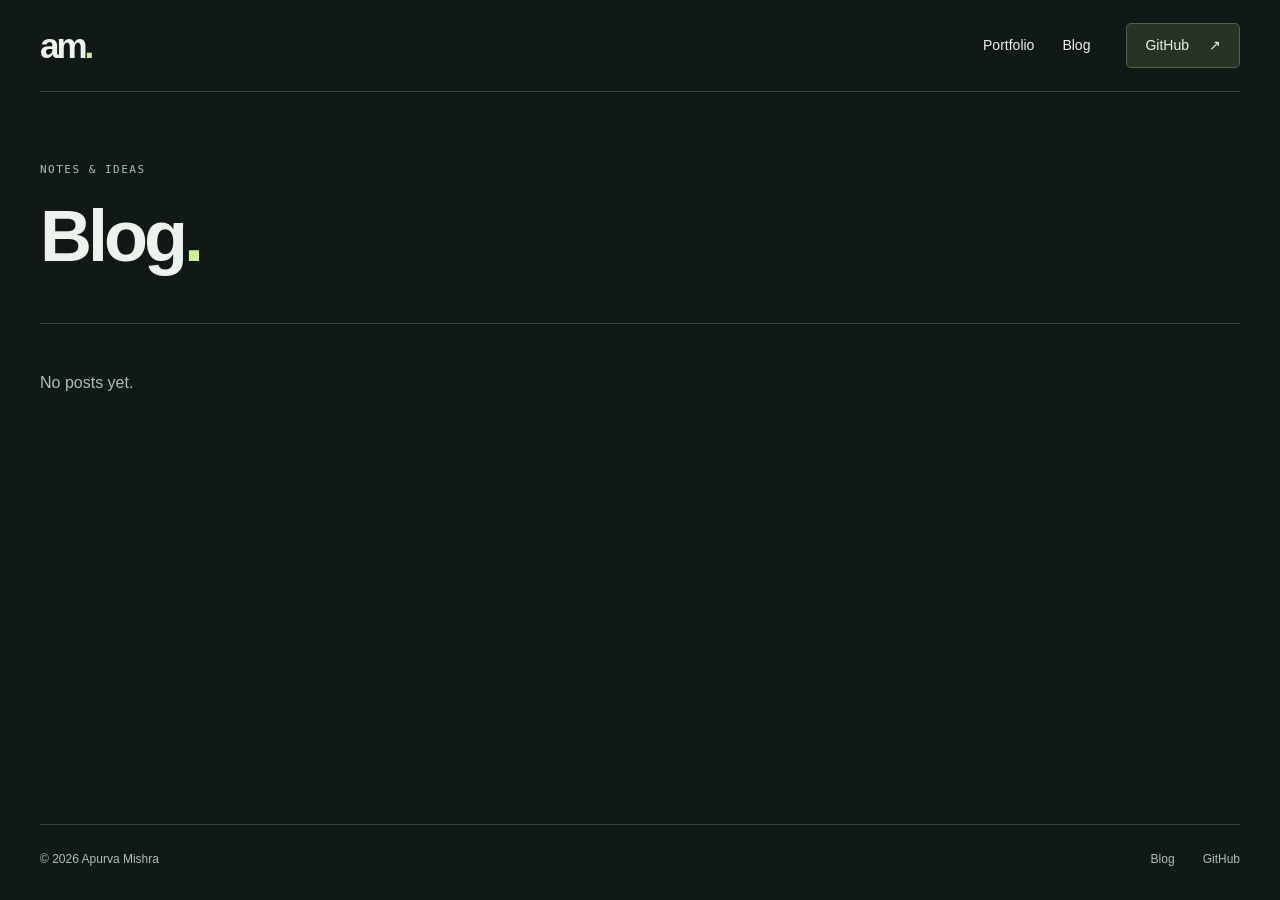
==== blog.html @ 4a7c3a65 "Redesign portfolio, animate projects, add blog" ====
<!doctype html><html lang="en"><head><meta charset="utf-8"><meta name="viewport" content="width=device-width,initial-scale=1"><meta name="theme-color" content="#111917"><meta name="description" content="Apurva Mishra — Computer Science and Engineering student at the University of Louisville. Projects in software, computer vision, and document retrieval."><title>Blog | Apurva Mishra</title><link rel="icon" href="favicon.svg"><link rel="stylesheet" href="style.css?v=6"><script src="script.js?v=6" defer></script></head><body><a class="skip" href="#main">Skip to content</a><header class="header wrap"><a class="brand" href="index.html" aria-label="Apurva Mishra home">am<span>.</span></a><nav aria-label="Main navigation"><a href="index.html">Portfolio</a><a href="blog.html">Blog</a></nav><a class="button github" href="https://github.com/toomatoe">GitHub <span aria-hidden="true">↗</span></a></header><main id="main" class="wrap blog"><p class="eyebrow">NOTES & IDEAS</p><h1>Blog<span>.</span></h1><div class="blog-empty"><p>No posts yet.</p></div></main><footer class="wrap"><span>© <span id="year">2026</span> Apurva Mishra</span><a href="blog.html">Blog</a><a href="https://github.com/toomatoe">GitHub</a></footer><div class="toast" role="status" aria-live="polite"></div></body></html>
---- style.css ----
:root{--bg:#111917;--panel:#17211e;--line:#31433a;--text:#ecf3ed;--muted:#afbeb3;--accent:#ceef91}*{box-sizing:border-box}body{margin:0;background:var(--bg);color:var(--text);font:16px/1.65 Arial,Helvetica,sans-serif}a{color:inherit;text-decoration:none}button{font:inherit}a:hover{color:var(--accent)}a:focus-visible,button:focus-visible{outline:3px solid var(--accent);outline-offset:5px}.wrap{width:min(1200px,calc(100% - 80px));margin:auto}.header{height:92px;display:flex;align-items:center;gap:36px;border-bottom:1px solid var(--line)}.brand{font-size:35px;font-weight:800;letter-spacing:-3px;margin-right:auto}.brand span{color:var(--accent)}nav{display:flex;gap:28px;font-size:14px}.button{display:inline-flex;align-items:center;justify-content:center;gap:20px;border:1px solid #516248;background:#263325;padding:10px 18px;border-radius:5px;cursor:pointer;font-size:14px;color:var(--text);transition:background .2s}.button:hover{background:#36472e;color:var(--text)}.contact-button{background:var(--accent);color:#182116;border-color:var(--accent)}.contact-button:hover{background:#e0f7b7;color:#182116}.skip{position:absolute;top:-80px;background:var(--accent);color:#111;padding:10px;z-index:10}.skip:focus{top:10px}.hero{display:grid;grid-template-columns:1fr 1fr;gap:70px;align-items:center;padding:66px 0 62px}.eyebrow{font:11px/1.5 monospace;letter-spacing:1.5px;color:var(--muted);margin:0 0 18px}h1{font-size:clamp(55px,6.4vw,84px);line-height:1.04;letter-spacing:-4px;font-weight:600;margin:20px 0 24px}h1 span{color:var(--accent)}.role{color:var(--accent);font-size:17px;margin:0 0 20px}.intro{max-width:430px;color:var(--muted);margin:0 0 26px;font-size:17px}.hero-actions{display:flex;gap:12px;margin-bottom:17px}.email-copy{display:flex;align-items:center;justify-content:space-between;gap:22px;max-width:100%;border:1px solid var(--line);background:#18231e;color:var(--text);padding:11px 13px;border-radius:5px;font:13px monospace;cursor:pointer}.email-copy:hover{border-color:#7d9561}.copy-label{color:var(--accent);font-size:11px;white-space:nowrap}.screen{border:1px solid #4b6253;border-radius:8px;overflow:hidden;background:#0a120f;box-shadow:0 12px 35px #0002}.screen-bar,.screen-footer{display:flex;justify-content:space-between;align-items:center;gap:12px;padding:12px 14px;font:10px monospace;letter-spacing:1px;color:#c2d7c7;background:#1c2b23}.screen-bar{border-bottom:1px solid #314b3c}.screen-id{font-size:9px;color:#98b79f;white-space:nowrap}.screen canvas{display:block;width:100%;height:auto;aspect-ratio:600/330}.screen-footer{padding:10px 14px;border-top:1px solid #233b2c;color:#8db198;min-height:35px;font-size:9px}.live-indicator{width:6px;height:6px;background:var(--accent);border-radius:50%;box-shadow:0 0 10px #cdef91}.lab-meta{display:grid;grid-template-columns:1fr 1.4fr;gap:20px;padding-top:22px}.lab-meta span{display:block;font:10px monospace;letter-spacing:1.4px;color:var(--muted);margin-bottom:8px}.lab-meta strong{font-weight:400;font-size:14px}.work{border-top:1px solid var(--line);padding:42px 0 60px}.section-heading{margin-bottom:30px}.section-heading .eyebrow{margin-bottom:10px}h2{font-size:38px;line-height:1.15;letter-spacing:-1.5px;font-weight:500;margin:0}.project-grid{display:grid;grid-template-columns:repeat(3,minmax(0,1fr));gap:22px}.project{background:var(--panel);border:1px solid var(--line);border-radius:8px;overflow:hidden;transition:border-color .2s,transform .2s}.project:hover{border-color:#7d9561;transform:translateY(-4px)}.project .screen{border:none;border-radius:0;box-shadow:none}.project .screen-bar{padding:13px 14px;font-size:10px}.project .screen-id{font-size:8px}.project-copy{padding:25px 22px 28px}.project-copy .eyebrow{font-size:10px;letter-spacing:1px;margin-bottom:12px}h3{font-size:25px;line-height:1.2;font-weight:500;letter-spacing:-.7px;margin:0 0 16px}.project-copy>p:not(.eyebrow){font-size:15px;line-height:1.75;color:var(--muted);margin:0 0 24px;min-height:106px}.tags{display:flex;gap:7px;flex-wrap:wrap}.tags span{border:1px solid #405547;color:#c4d1c4;border-radius:4px;padding:4px 8px;font-size:11px}.repo-link{display:inline-flex;gap:28px;margin-top:25px;border-bottom:1px solid #567047;padding-bottom:4px;font-size:13px}.about{display:grid;grid-template-columns:1fr 1.4fr;gap:100px;border-top:1px solid var(--line);padding:56px 0}.about p:not(.eyebrow){margin:0 0 22px;color:var(--muted);max-width:580px;font-size:17px}.contact{display:flex;align-items:center;justify-content:space-between;gap:30px;border-top:1px solid var(--line);padding:48px 0 60px}.contact p:not(.eyebrow){color:var(--muted);font-size:15px;margin-bottom:0}footer{border-top:1px solid var(--line);padding:25px 0;display:flex;gap:28px;font-size:12px;color:var(--muted)}footer>span{margin-right:auto}.toast{position:fixed;bottom:24px;left:50%;transform:translate(-50%,10px);background:var(--accent);color:#152010;padding:12px 22px;border-radius:6px;font-size:14px;opacity:0;pointer-events:none;transition:opacity .2s,transform .2s;z-index:30}.toast.shown{opacity:1;transform:translate(-50%,0)}.blog{min-height:calc(100vh - 168px);padding:70px 0}.blog h1{font-size:72px}.blog-empty{margin-top:50px;padding-top:30px;border-top:1px solid var(--line);color:var(--muted)}@media(max-width:1050px){.hero{gap:35px}.project-grid{grid-template-columns:1fr 1fr}.project:first-child{grid-column:1/-1;display:grid;grid-template-columns:1fr 1fr}.project:first-child .screen{align-self:center}.about{gap:50px}}@media(max-width:700px){.wrap{width:calc(100% - 36px)}.header{height:76px;gap:18px}nav{gap:16px;font-size:13px}.header>.github{padding:7px 10px;gap:9px;font-size:12px}.hero{grid-template-columns:1fr;padding:38px 0 42px;gap:32px}.hero h1{font-size:64px;letter-spacing:-3px}.hero-copy .eyebrow{font-size:10px}.intro{font-size:16px}.project-grid{grid-template-columns:1fr}.project:first-child{grid-column:auto;display:block}.project-copy>p:not(.eyebrow){min-height:0}.screen-bar{font-size:9px}.about{grid-template-columns:1fr;gap:26px;padding:40px 0}.contact{flex-direction:column;align-items:start;padding:40px 0}.email-copy{font-size:12px;gap:12px;width:100%;justify-content:space-between}.hero-copy>.email-copy{max-width:400px}h2{font-size:33px}.blog{padding-top:42px}}@media(prefers-reduced-motion:reduce){.project,.button,.toast{transition:none}.project:hover{transform:none}}
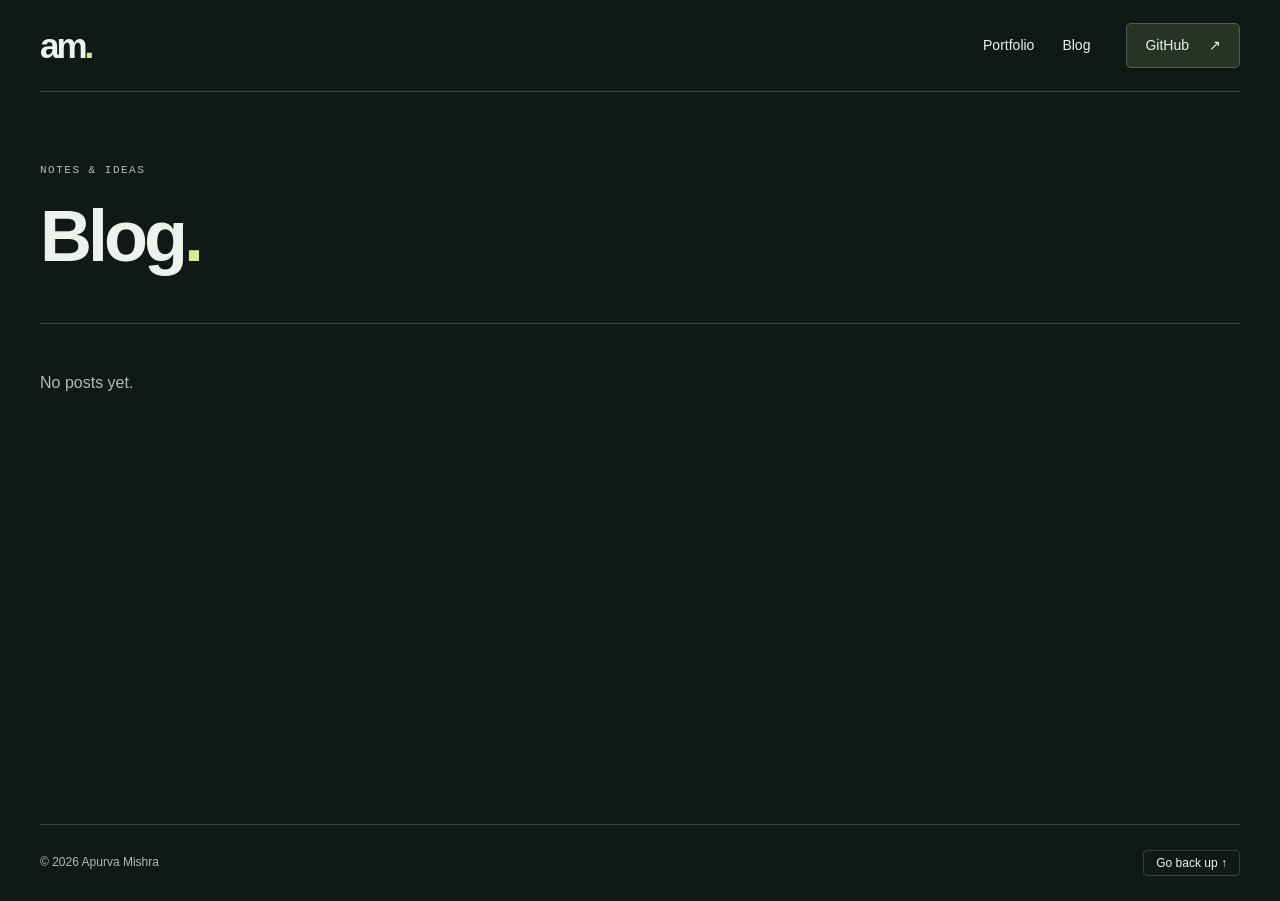
==== commit 979799ac: "Simplify hero, update stack, add project year labels" ====
--- a/blog.html
+++ b/blog.html
@@ -1 +1 @@
-<!doctype html><html lang="en"><head><meta charset="utf-8"><meta name="viewport" content="width=device-width,initial-scale=1"><meta name="theme-color" content="#111917"><meta name="description" content="Apurva Mishra — Computer Science and Engineering student at the University of Louisville. Projects in software, computer vision, and document retrieval."><title>Blog | Apurva Mishra</title><link rel="icon" href="favicon.svg"><link rel="stylesheet" href="style.css?v=6"><script src="script.js?v=6" defer></script></head><body><a class="skip" href="#main">Skip to content</a><header class="header wrap"><a class="brand" href="index.html" aria-label="Apurva Mishra home">am<span>.</span></a><nav aria-label="Main navigation"><a href="index.html">Portfolio</a><a href="blog.html">Blog</a></nav><a class="button github" href="https://github.com/toomatoe">GitHub <span aria-hidden="true">↗</span></a></header><main id="main" class="wrap blog"><p class="eyebrow">NOTES & IDEAS</p><h1>Blog<span>.</span></h1><div class="blog-empty"><p>No posts yet.</p></div></main><footer class="wrap"><span>© <span id="year">2026</span> Apurva Mishra</span><a href="blog.html">Blog</a><a href="https://github.com/toomatoe">GitHub</a></footer><div class="toast" role="status" aria-live="polite"></div></body></html>+<!doctype html><html lang="en"><head><meta charset="utf-8"><meta name="viewport" content="width=device-width,initial-scale=1"><meta name="theme-color" content="#111917"><meta name="description" content="Apurva Mishra — Computer Science and Engineering student at the University of Louisville. Projects in software, computer vision, and document retrieval."><title>Blog | Apurva Mishra</title><link rel="icon" href="favicon.svg"><link rel="stylesheet" href="style.css?v=7"><script src="script.js?v=7" defer></script></head><body><a class="skip" href="#main">Skip to content</a><header class="header wrap"><a class="brand" href="index.html" aria-label="Apurva Mishra home">am<span>.</span></a><nav aria-label="Main navigation"><a href="index.html">Portfolio</a><a href="blog.html">Blog</a></nav><a class="button github" href="https://github.com/toomatoe">GitHub <span aria-hidden="true">↗</span></a></header><main id="main" class="wrap blog"><p class="eyebrow">NOTES & IDEAS</p><h1>Blog<span>.</span></h1><div class="blog-empty"><p>No posts yet.</p></div></main><footer class="wrap"><span>© <span id="year">2026</span> Apurva Mishra</span><button type="button" class="back-top" data-back-top>Go back up ↑</button></footer><div class="toast" role="status" aria-live="polite"></div></body></html>
--- a/style.css
+++ b/style.css
@@ -1 +1,4 @@
 :root{--bg:#111917;--panel:#17211e;--line:#31433a;--text:#ecf3ed;--muted:#afbeb3;--accent:#ceef91}*{box-sizing:border-box}body{margin:0;background:var(--bg);color:var(--text);font:16px/1.65 Arial,Helvetica,sans-serif}a{color:inherit;text-decoration:none}button{font:inherit}a:hover{color:var(--accent)}a:focus-visible,button:focus-visible{outline:3px solid var(--accent);outline-offset:5px}.wrap{width:min(1200px,calc(100% - 80px));margin:auto}.header{height:92px;display:flex;align-items:center;gap:36px;border-bottom:1px solid var(--line)}.brand{font-size:35px;font-weight:800;letter-spacing:-3px;margin-right:auto}.brand span{color:var(--accent)}nav{display:flex;gap:28px;font-size:14px}.button{display:inline-flex;align-items:center;justify-content:center;gap:20px;border:1px solid #516248;background:#263325;padding:10px 18px;border-radius:5px;cursor:pointer;font-size:14px;color:var(--text);transition:background .2s}.button:hover{background:#36472e;color:var(--text)}.contact-button{background:var(--accent);color:#182116;border-color:var(--accent)}.contact-button:hover{background:#e0f7b7;color:#182116}.skip{position:absolute;top:-80px;background:var(--accent);color:#111;padding:10px;z-index:10}.skip:focus{top:10px}.hero{display:grid;grid-template-columns:1fr 1fr;gap:70px;align-items:center;padding:66px 0 62px}.eyebrow{font:11px/1.5 monospace;letter-spacing:1.5px;color:var(--muted);margin:0 0 18px}h1{font-size:clamp(55px,6.4vw,84px);line-height:1.04;letter-spacing:-4px;font-weight:600;margin:20px 0 24px}h1 span{color:var(--accent)}.role{color:var(--accent);font-size:17px;margin:0 0 20px}.intro{max-width:430px;color:var(--muted);margin:0 0 26px;font-size:17px}.hero-actions{display:flex;gap:12px;margin-bottom:17px}.email-copy{display:flex;align-items:center;justify-content:space-between;gap:22px;max-width:100%;border:1px solid var(--line);background:#18231e;color:var(--text);padding:11px 13px;border-radius:5px;font:13px monospace;cursor:pointer}.email-copy:hover{border-color:#7d9561}.copy-label{color:var(--accent);font-size:11px;white-space:nowrap}.screen{border:1px solid #4b6253;border-radius:8px;overflow:hidden;background:#0a120f;box-shadow:0 12px 35px #0002}.screen-bar,.screen-footer{display:flex;justify-content:space-between;align-items:center;gap:12px;padding:12px 14px;font:10px monospace;letter-spacing:1px;color:#c2d7c7;background:#1c2b23}.screen-bar{border-bottom:1px solid #314b3c}.screen-id{font-size:9px;color:#98b79f;white-space:nowrap}.screen canvas{display:block;width:100%;height:auto;aspect-ratio:600/330}.screen-footer{padding:10px 14px;border-top:1px solid #233b2c;color:#8db198;min-height:35px;font-size:9px}.live-indicator{width:6px;height:6px;background:var(--accent);border-radius:50%;box-shadow:0 0 10px #cdef91}.lab-meta{display:grid;grid-template-columns:1fr 1.4fr;gap:20px;padding-top:22px}.lab-meta span{display:block;font:10px monospace;letter-spacing:1.4px;color:var(--muted);margin-bottom:8px}.lab-meta strong{font-weight:400;font-size:14px}.work{border-top:1px solid var(--line);padding:42px 0 60px}.section-heading{margin-bottom:30px}.section-heading .eyebrow{margin-bottom:10px}h2{font-size:38px;line-height:1.15;letter-spacing:-1.5px;font-weight:500;margin:0}.project-grid{display:grid;grid-template-columns:repeat(3,minmax(0,1fr));gap:22px}.project{background:var(--panel);border:1px solid var(--line);border-radius:8px;overflow:hidden;transition:border-color .2s,transform .2s}.project:hover{border-color:#7d9561;transform:translateY(-4px)}.project .screen{border:none;border-radius:0;box-shadow:none}.project .screen-bar{padding:13px 14px;font-size:10px}.project .screen-id{font-size:8px}.project-copy{padding:25px 22px 28px}.project-copy .eyebrow{font-size:10px;letter-spacing:1px;margin-bottom:12px}h3{font-size:25px;line-height:1.2;font-weight:500;letter-spacing:-.7px;margin:0 0 16px}.project-copy>p:not(.eyebrow){font-size:15px;line-height:1.75;color:var(--muted);margin:0 0 24px;min-height:106px}.tags{display:flex;gap:7px;flex-wrap:wrap}.tags span{border:1px solid #405547;color:#c4d1c4;border-radius:4px;padding:4px 8px;font-size:11px}.repo-link{display:inline-flex;gap:28px;margin-top:25px;border-bottom:1px solid #567047;padding-bottom:4px;font-size:13px}.about{display:grid;grid-template-columns:1fr 1.4fr;gap:100px;border-top:1px solid var(--line);padding:56px 0}.about p:not(.eyebrow){margin:0 0 22px;color:var(--muted);max-width:580px;font-size:17px}.contact{display:flex;align-items:center;justify-content:space-between;gap:30px;border-top:1px solid var(--line);padding:48px 0 60px}.contact p:not(.eyebrow){color:var(--muted);font-size:15px;margin-bottom:0}footer{border-top:1px solid var(--line);padding:25px 0;display:flex;gap:28px;font-size:12px;color:var(--muted)}footer>span{margin-right:auto}.toast{position:fixed;bottom:24px;left:50%;transform:translate(-50%,10px);background:var(--accent);color:#152010;padding:12px 22px;border-radius:6px;font-size:14px;opacity:0;pointer-events:none;transition:opacity .2s,transform .2s;z-index:30}.toast.shown{opacity:1;transform:translate(-50%,0)}.blog{min-height:calc(100vh - 168px);padding:70px 0}.blog h1{font-size:72px}.blog-empty{margin-top:50px;padding-top:30px;border-top:1px solid var(--line);color:var(--muted)}@media(max-width:1050px){.hero{gap:35px}.project-grid{grid-template-columns:1fr 1fr}.project:first-child{grid-column:1/-1;display:grid;grid-template-columns:1fr 1fr}.project:first-child .screen{align-self:center}.about{gap:50px}}@media(max-width:700px){.wrap{width:calc(100% - 36px)}.header{height:76px;gap:18px}nav{gap:16px;font-size:13px}.header>.github{padding:7px 10px;gap:9px;font-size:12px}.hero{grid-template-columns:1fr;padding:38px 0 42px;gap:32px}.hero h1{font-size:64px;letter-spacing:-3px}.hero-copy .eyebrow{font-size:10px}.intro{font-size:16px}.project-grid{grid-template-columns:1fr}.project:first-child{grid-column:auto;display:block}.project-copy>p:not(.eyebrow){min-height:0}.screen-bar{font-size:9px}.about{grid-template-columns:1fr;gap:26px;padding:40px 0}.contact{flex-direction:column;align-items:start;padding:40px 0}.email-copy{font-size:12px;gap:12px;width:100%;justify-content:space-between}.hero-copy>.email-copy{max-width:400px}h2{font-size:33px}.blog{padding-top:42px}}@media(prefers-reduced-motion:reduce){.project,.button,.toast{transition:none}.project:hover{transform:none}}
+
+/* Simplified introduction and project year labels. */
+.hero{display:block;padding:58px 0 56px}.hero-copy{max-width:790px}.hero h1{font-size:clamp(48px,6.4vw,80px);margin:22px 0 26px;letter-spacing:-3.5px}.hero .intro{max-width:590px}.hero-actions{margin-bottom:0}.tags .tech{display:inline-flex;align-items:center;gap:7px;font-size:11px}.tech svg{width:16px;height:16px;flex-shrink:0}.tech.sql svg{fill:none;stroke:currentColor;stroke-width:1.5}.tech.docker{color:#9cc8f6}.tech.sql{color:#edb1b1}.tech.csharp,.tech.net{color:#c8b2ed}.tech-letter{font:700 11px Arial,sans-serif;font-style:normal}.tech-letter.dotnet{font-size:9px}.back-top{border:1px solid var(--line);color:var(--text);background:transparent;border-radius:4px;padding:5px 12px;cursor:pointer;font:12px Arial,sans-serif}.back-top:hover{border-color:var(--accent);color:var(--accent)}footer{align-items:center}.screen-id{color:#b6caaa;font-size:10px}@media(max-width:700px){.hero{padding:35px 0 38px}.hero h1{font-size:50px;letter-spacing:-2.5px}}
